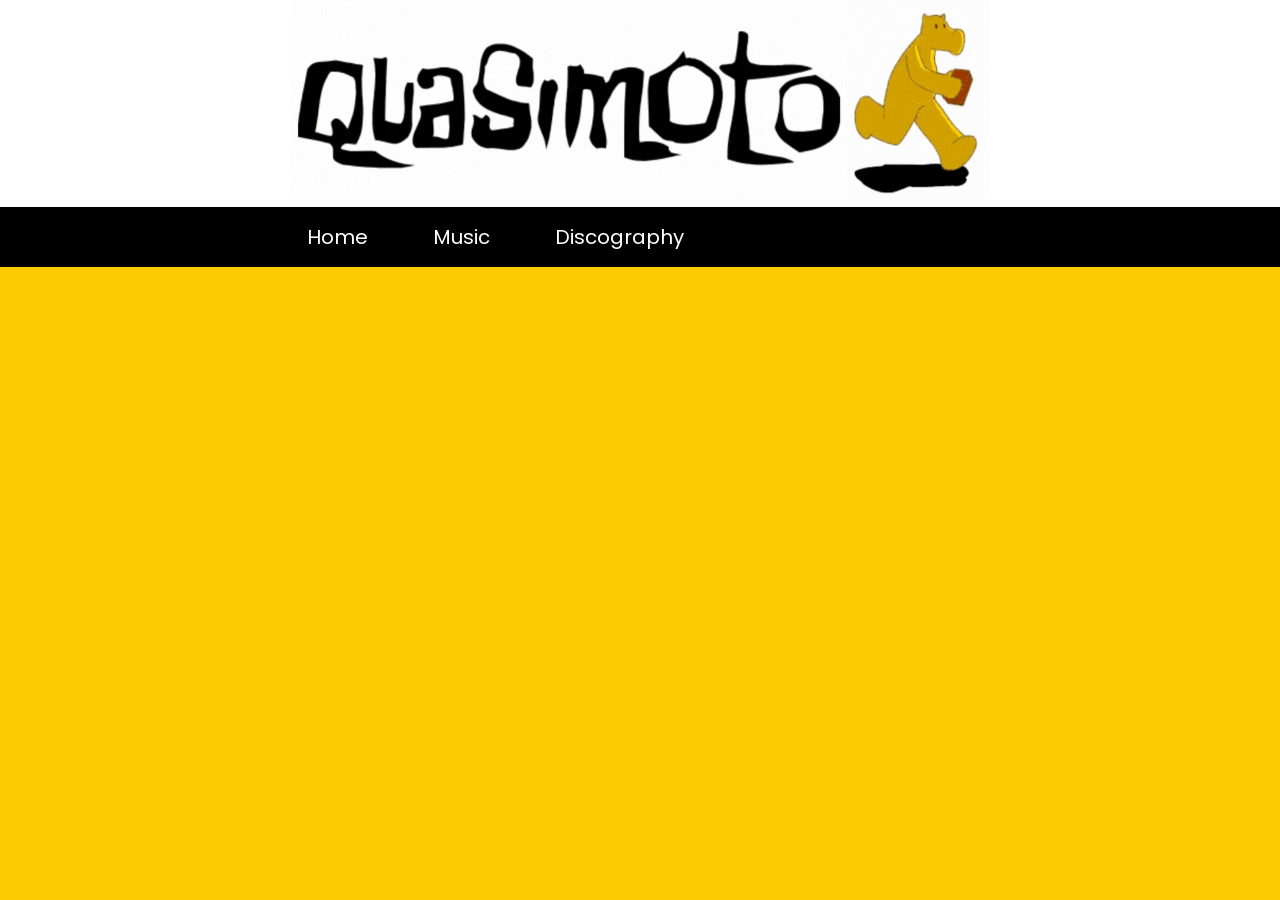
==== music.html @ 855b1bad "inicio projeto" ====
<!DOCTYPE html>
<html lang="en">
<head>
    <script src="https://kit.fontawesome.com/289f934075.js" crossorigin="anonymous"></script>
    <meta charset="UTF-8">
    <meta name="viewport" content="width=device-width, initial-scale=1.0">
    <title>Document</title>
    <link rel="stylesheet" href="style.css">
</head>
<body>
    <header>
        <div class="container">
          <div class="logo"><img src="imagens/logo-gif.gif" alt=""></div> 
        </div>
        <div class="container-2">
            <div class="menu">
                <nav>
                    <a href="index.html">Home</a>
                    <a href="music.html">Music</a>
                    <a href="">Discography</a>
                </nav>
            </div>
            <div class="sociais">
                <button><i class="fa-brands fa-instagram"></i></button>
                <button><i class="fa-brands fa-spotify"></i></button>
                <button><i class="fa-brands fa-youtube"></i></button>

            </div>
        </div>
    </header>

    <div>
        <section class="music-pag">
            <iframe style="border-radius:12px" src="https://open.spotify.com/embed/track/3qCZYiKPRbJG5Gypi7YH5H?utm_source=generator&theme=0" width="100%" height="100" frameBorder="0" allowfullscreen="" allow="autoplay; clipboard-write; encrypted-media; fullscreen; picture-in-picture" loading="lazy"></iframe>

            <iframe style="border-radius:12px" src="https://open.spotify.com/embed/track/6kQjb5Vcg0FHDmb4jjNlLY?utm_source=generator&theme=0" width="100%" height="100" frameBorder="0" allowfullscreen="" allow="autoplay; clipboard-write; encrypted-media; fullscreen; picture-in-picture" loading="lazy"></iframe>

            <iframe style="border-radius:12px" src="https://open.spotify.com/embed/track/42Y7vm9ymuGeHQXDhOQ4k0?utm_source=generator&theme=0" width="100%" height="100" frameBorder="0" allowfullscreen="" allow="autoplay; clipboard-write; encrypted-media; fullscreen; picture-in-picture" loading="lazy"></iframe>
            
        </section> 
    </div>
    
</body>

<footer>
    <img src="" alt="">
</footer>
</html>
---- style.css ----
@charset "UTF-8";

@import url('https://fonts.googleapis.com/css2?family=Gloock&family=Passion+One&family=Poppins:wght@100;400&family=Sriracha&display=swap');

* {
    margin: 0;
    padding: 0;
    box-sizing: border-box;
    font-family: "Poppins", sans-serif;
    font-weight: 400px;
    font-style: normal;
}

body{
    background-color: #fccb04;

}

.container{
    max-width: 1080px;
    display: flex;
    align-items: center;
    justify-content: center;
    margin: 0 auto;

}
.container-2{
    max-width: 100%;
    display: flex;
    align-items: center;
    justify-content: center;
    margin: 0 auto;
    background-color: black;
    

}
.container-2 :hover{
    color: #fccb04;
    transition: scale 350ms;
    scale: 1.1;
    
    
}

header{
    background-color: white;
   
}
nav, a{
    text-decoration: none;
    padding-right: 60px;
    font-size: 20px;
    color: white;
    
}
.logo img{
    width: 700px;
    height: 200px;
    
    
}
.sociais  {
    
    padding: 10px ;
    display: flex;
    align-items: center;
    gap: 15px;
    
    
   
}

.sociais :hover{
    color: #fccb04;
    transition: scale 350ms;
    scale: 1.1;
}

button{
    width: 40px;
    height: 40px;
    background-color: black;
    border: none;
    
}
i{
    font-size: 40px;
    display: flex;
    margin: auto;
    align-items: center;
    color: #fff;
    
    
    

}

.spotify{
    padding: 10px;
    
}

 h2, p {
    background-color: #fff;
    font-size: 20px;
    margin-top: auto;
    padding: 10px;
    border-color: black;
}

h2{
    font-size: 35px;
    display: flex;
    align-items: center;
    justify-content: center;
}
.link{
    color: chocolate;
    font-size: 20px;
    
}

.post{
    width: 25px; 
    padding: 20px 70px;
    display: flex;
    align-items: center;
    
    gap: 20px;
}

.music-pag{
    padding: 10px 10px;
    
}

footer{
    text-align: center;
  
}
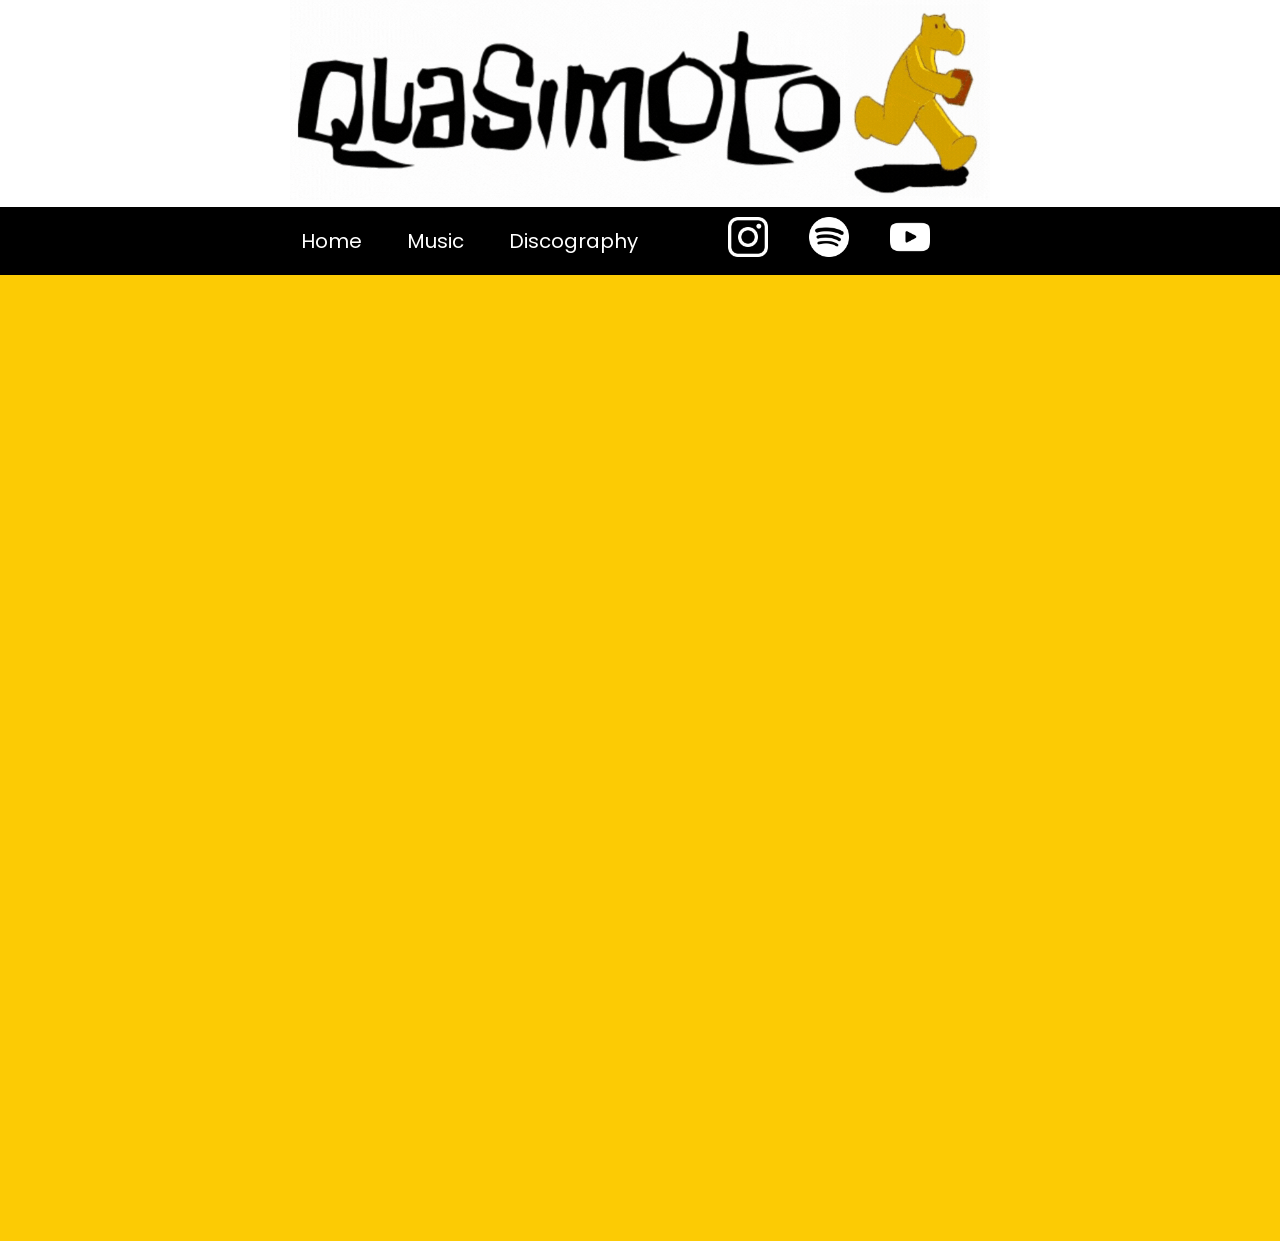
==== commit 45d5519e: "update project" ====
--- a/music.html
+++ b/music.html
@@ -21,9 +21,9 @@
                 </nav>
             </div>
             <div class="sociais">
-                <button><i class="fa-brands fa-instagram"></i></button>
-                <button><i class="fa-brands fa-spotify"></i></button>
-                <button><i class="fa-brands fa-youtube"></i></button>
+                <a href="https://www.instagram.com/quasimoto" target="_blank"><img class="icon-social" src="imagens/social icon/instagram.png" alt=""></a>
+                <a href="https://open.spotify.com/intl-pt/artist/1rJkz5vopfGxTUGFNB3o4G?si=VcthNNlBQUWtLg6mft9ZTA" target="_blank"><img class="icon-social" src="imagens/social icon/spotify.png" alt=""></a>
+                <a href="https://www.youtube.com/channel/UCFkCLeMBKTlA3UD13VBTR9w" target="_blank"><img class="icon-social" src="imagens/social icon/youtube.png" alt=""></a>
 
             </div>
         </div>
@@ -31,11 +31,11 @@
 
     <div>
         <section class="music-pag">
-            <iframe style="border-radius:12px" src="https://open.spotify.com/embed/track/3qCZYiKPRbJG5Gypi7YH5H?utm_source=generator&theme=0" width="100%" height="100" frameBorder="0" allowfullscreen="" allow="autoplay; clipboard-write; encrypted-media; fullscreen; picture-in-picture" loading="lazy"></iframe>
+            <iframe style="border-radius:12px" src="https://open.spotify.com/embed/track/3qCZYiKPRbJG5Gypi7YH5H?utm_source=generator&theme=0" width="100%" height="300" frameBorder="0" allowfullscreen="" allow="autoplay; clipboard-write; encrypted-media; fullscreen; picture-in-picture" loading="lazy"></iframe>
 
-            <iframe style="border-radius:12px" src="https://open.spotify.com/embed/track/6kQjb5Vcg0FHDmb4jjNlLY?utm_source=generator&theme=0" width="100%" height="100" frameBorder="0" allowfullscreen="" allow="autoplay; clipboard-write; encrypted-media; fullscreen; picture-in-picture" loading="lazy"></iframe>
+            <iframe style="border-radius:12px" src="https://open.spotify.com/embed/track/6kQjb5Vcg0FHDmb4jjNlLY?utm_source=generator&theme=0" width="100%" height="300" frameBorder="0" allowfullscreen="" allow="autoplay; clipboard-write; encrypted-media; fullscreen; picture-in-picture" loading="lazy"></iframe>
 
-            <iframe style="border-radius:12px" src="https://open.spotify.com/embed/track/42Y7vm9ymuGeHQXDhOQ4k0?utm_source=generator&theme=0" width="100%" height="100" frameBorder="0" allowfullscreen="" allow="autoplay; clipboard-write; encrypted-media; fullscreen; picture-in-picture" loading="lazy"></iframe>
+            <iframe style="border-radius:12px" src="https://open.spotify.com/embed/track/42Y7vm9ymuGeHQXDhOQ4k0?utm_source=generator&theme=0" width="100%" height="300" frameBorder="0" allowfullscreen="" allow="autoplay; clipboard-write; encrypted-media; fullscreen; picture-in-picture" loading="lazy"></iframe>
             
         </section> 
     </div>
--- a/style.css
+++ b/style.css
@@ -34,12 +34,12 @@
     
 
 }
-.container-2 :hover{
-    color: #fccb04;
+nav:hover{
     transition: scale 350ms;
-    scale: 1.1;
-    
-    
+    scale: 1.1; 
+}
+a:hover{
+color: #fccb04;
 }
 
 header{
@@ -48,24 +48,22 @@
 }
 nav, a{
     text-decoration: none;
-    padding-right: 60px;
+    padding-right: 40px;
     font-size: 20px;
     color: white;
     
 }
+
+
 .logo img{
     width: 700px;
-    height: 200px;
-    
-    
+    height: 200px; 
 }
 .sociais  {
     
     padding: 10px ;
+    gap: 1px;
     display: flex;
-    align-items: center;
-    gap: 15px;
-    
     
    
 }
@@ -76,22 +74,24 @@
     scale: 1.1;
 }
 
-button{
+.icon-social{
     width: 40px;
     height: 40px;
-    background-color: black;
     border: none;
+    filter: invert(100%);
+}
+
+.icon-social img:hover{
     
 }
+
 i{
     font-size: 40px;
     display: flex;
     margin: auto;
     align-items: center;
     color: #fff;
-    
-    
-    
+  
 
 }
 
@@ -130,7 +130,7 @@
 }
 
 .music-pag{
-    padding: 10px 10px;
+    padding: 10px;
     
 }
 
